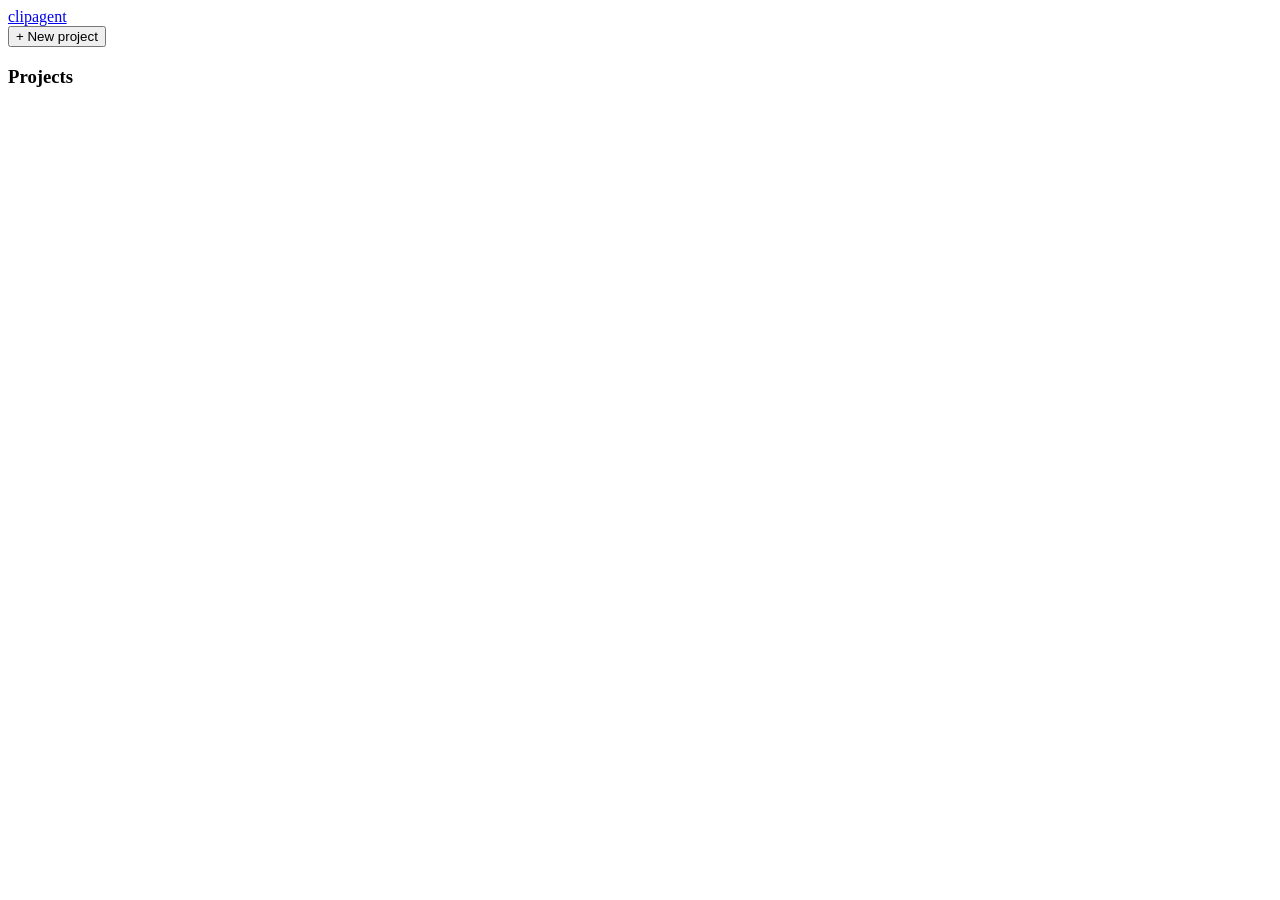
==== clipagent/web/static/index.html @ cf8b10f4 "Add speaker detection, split-screen, emoji, B-roll, posting, web UI and installers - Active-speaker " ====
<!doctype html>
<html lang="en">
<head>
  <meta charset="utf-8">
  <meta name="viewport" content="width=device-width, initial-scale=1">
  <title>clipagent</title>
  <link rel="stylesheet" href="/style.css">
</head>
<body>
  <header class="topbar">
    <a class="brand" href="#/">clip<span>agent</span></a>
    <div id="status-chips" class="chips"></div>
  </header>

  <div class="layout">
    <aside class="sidebar">
      <button class="btn primary block" id="new-project-btn">+ New project</button>
      <h3>Projects</h3>
      <ul id="job-list" class="job-list"></ul>
    </aside>

    <main id="main"></main>
  </div>

  <!-- New project -->
  <template id="tpl-new">
    <section class="panel narrow">
      <h1>Make clips from a long video</h1>
      <form id="new-form">
        <label class="drop" id="drop">
          <input type="file" name="file" accept="video/*,audio/*" hidden>
          <strong>Drop a video here</strong> or click to choose a file
          <span class="filename"></span>
        </label>
        <div class="or">or</div>
        <input class="input" name="url" type="url" placeholder="Paste a YouTube, Vimeo, X or Twitch link">

        <details class="options" open>
          <summary>Options</summary>
          <div class="grid">
            <label>Clips <input class="input" type="number" name="num_clips" min="1" max="30"></label>
            <label>Min length (s) <input class="input" type="number" name="min_duration" min="5" max="170"></label>
            <label>Max length (s) <input class="input" type="number" name="max_duration" min="10" max="180"></label>
            <label>Layout
              <select class="input" name="layout">
                <option value="auto">Auto</option>
                <option value="crop">Follow speaker</option>
                <option value="split">Split screen</option>
                <option value="blur">Full frame + blur</option>
              </select>
            </label>
            <label>Transcription
              <select class="input" name="whisper_model">
                <option value="base">Fast (base)</option>
                <option value="small">Balanced (small)</option>
                <option value="medium">Accurate (medium)</option>
                <option value="large-v3">Best (large-v3)</option>
              </select>
            </label>
            <label>Highlight colour <input class="input" type="color" name="caption_highlight"></label>
          </div>
          <div class="toggles">
            <label><input type="checkbox" name="use_llm"> Claude picks highlights</label>
            <label><input type="checkbox" name="captions"> Captions</label>
            <label><input type="checkbox" name="show_title"> Hook title</label>
            <label><input type="checkbox" name="emoji"> Emoji</label>
            <label><input type="checkbox" name="broll"> B-roll</label>
            <label><input type="checkbox" name="speaker_detection"> Speaker detection</label>
          </div>
        </details>
        <p class="error" id="new-error"></p>
        <button class="btn primary big" type="submit">Find clips</button>
      </form>
    </section>
  </template>

  <!-- Editor dialog -->
  <dialog id="editor" class="dialog wide">
    <form method="dialog" class="dialog-head">
      <h2>Edit clip</h2>
      <button class="btn ghost" value="close">✕</button>
    </form>
    <div class="editor">
      <div class="editor-left">
        <video id="ed-source" controls preload="metadata"></video>
        <div class="range-row">
          <label>Start <input class="input" id="ed-start" type="number" step="0.1"></label>
          <button class="btn" id="ed-set-start" type="button">Set to playhead</button>
          <label>End <input class="input" id="ed-end" type="number" step="0.1"></label>
          <button class="btn" id="ed-set-end" type="button">Set to playhead</button>
          <button class="btn" id="ed-preview" type="button">▶ Preview</button>
          <span id="ed-length" class="muted"></span>
        </div>
        <p class="muted small">Click a word to jump there. Shift-click to set the clip's start/end to that word.</p>
        <div id="ed-transcript" class="transcript"></div>
      </div>
      <div class="editor-right">
        <label>Title <input class="input" id="ed-title" maxlength="100"></label>
        <label>Caption for posting <textarea class="input" id="ed-description" rows="3"></textarea></label>
        <label>Hashtags <input class="input" id="ed-hashtags" placeholder="comma separated"></label>
        <label>Layout
          <select class="input" id="ed-layout">
            <option value="">Project default</option>
            <option value="auto">Auto</option>
            <option value="crop">Follow speaker</option>
            <option value="split">Split screen</option>
            <option value="blur">Full frame + blur</option>
          </select>
        </label>
        <label>Highlight colour <input class="input" type="color" id="ed-highlight"></label>
        <div class="toggles col">
          <label><input type="checkbox" id="ed-captions"> Captions</label>
          <label><input type="checkbox" id="ed-show_title"> Hook title</label>
          <label><input type="checkbox" id="ed-emoji"> Emoji</label>
          <label><input type="checkbox" id="ed-broll"> B-roll</label>
        </div>
        <p class="error" id="ed-error"></p>
        <div class="row">
          <button class="btn primary" id="ed-save" type="button">Save &amp; re-render</button>
          <button class="btn" id="ed-save-new" type="button">Save as new clip</button>
        </div>
      </div>
    </div>
  </dialog>

  <!-- Publish dialog -->
  <dialog id="publisher" class="dialog">
    <form method="dialog" class="dialog-head">
      <h2>Post clip</h2>
      <button class="btn ghost" value="close">✕</button>
    </form>
    <div class="pub-body">
      <div id="pub-platforms" class="toggles col"></div>
      <label>Title <input class="input" id="pub-title" maxlength="100"></label>
      <label>Caption <textarea class="input" id="pub-description" rows="3"></textarea></label>
      <label>Hashtags <input class="input" id="pub-hashtags"></label>
      <label>Visibility
        <select class="input" id="pub-privacy">
          <option value="private">Private (review first)</option>
          <option value="unlisted">Unlisted</option>
          <option value="public">Public</option>
        </select>
      </label>
      <div id="pub-results"></div>
      <button class="btn primary" id="pub-go" type="button">Post</button>
    </div>
  </dialog>

  <!-- Login -->
  <dialog id="login" class="dialog">
    <form id="login-form" class="pub-body">
      <h2>Password</h2>
      <input class="input" type="password" name="password" autofocus>
      <p class="error" id="login-error"></p>
      <button class="btn primary">Sign in</button>
    </form>
  </dialog>

  <script src="/app.js"></script>
</body>
</html>
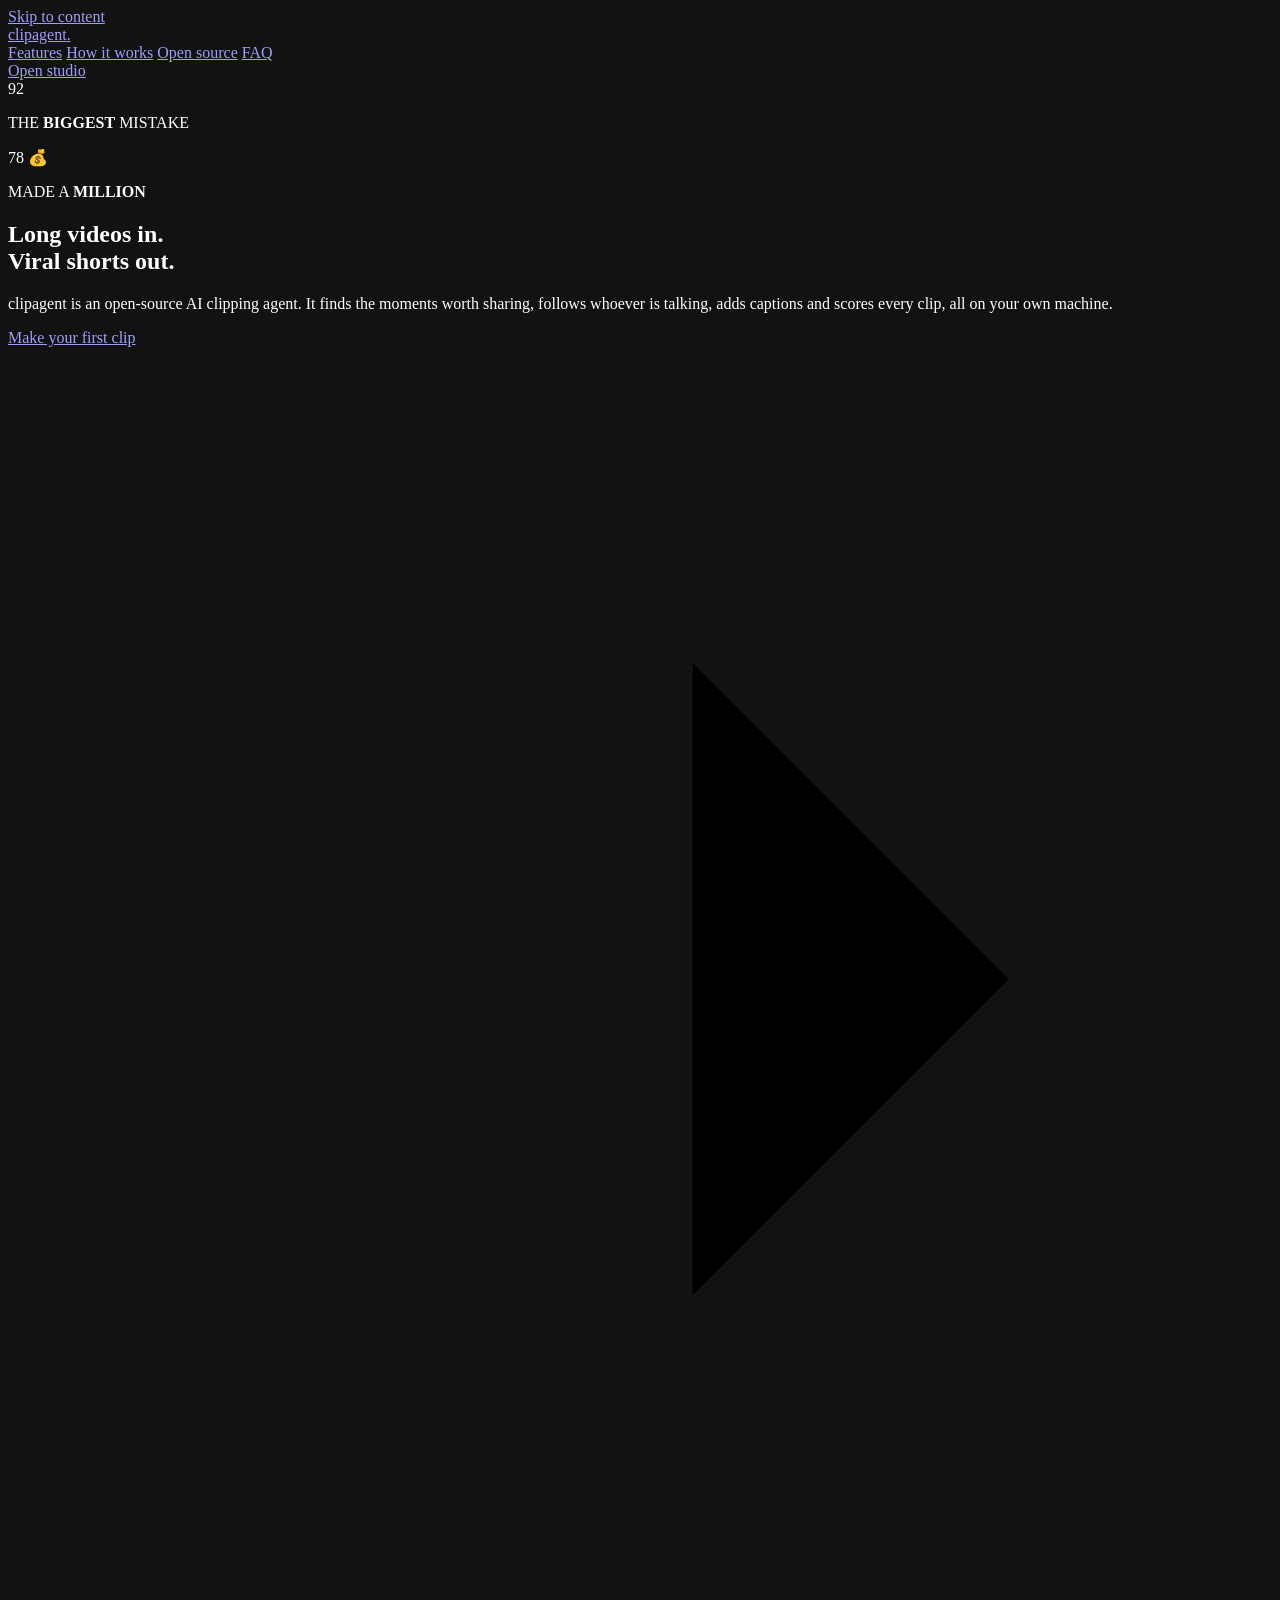
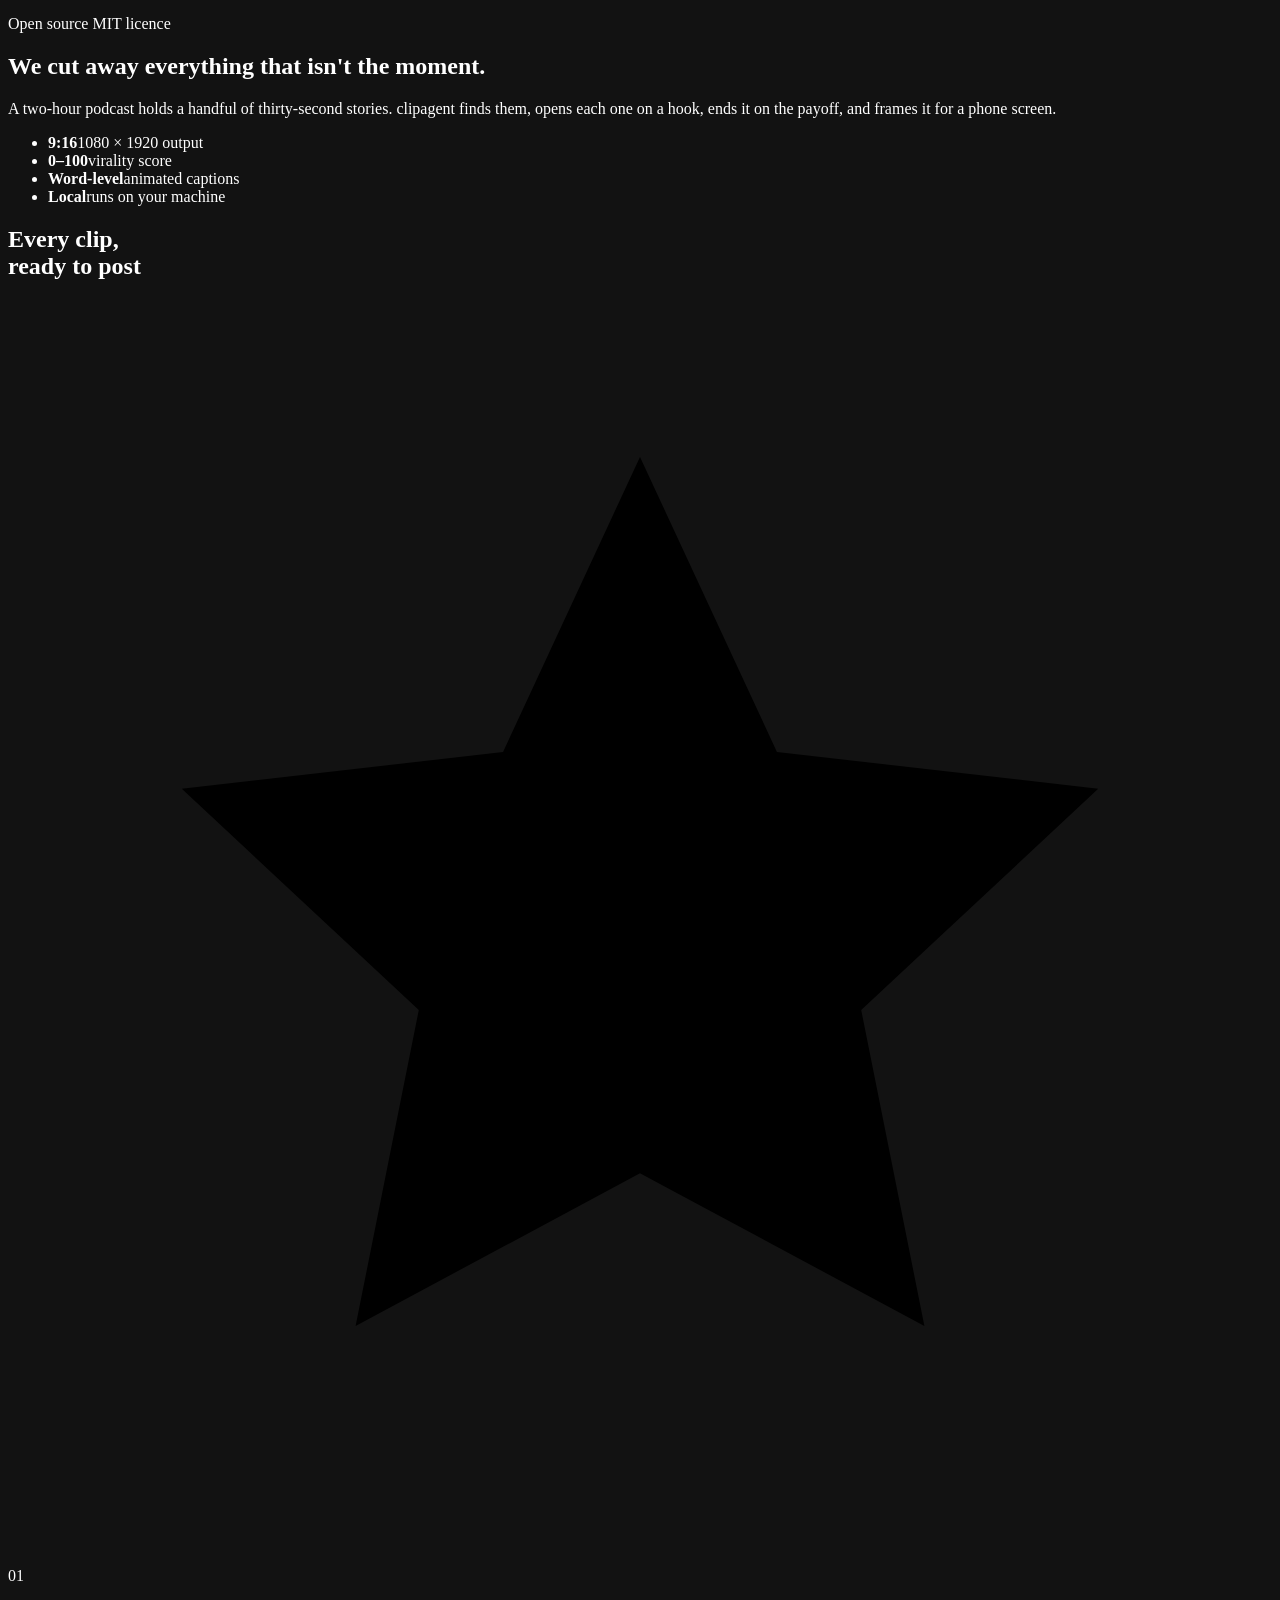
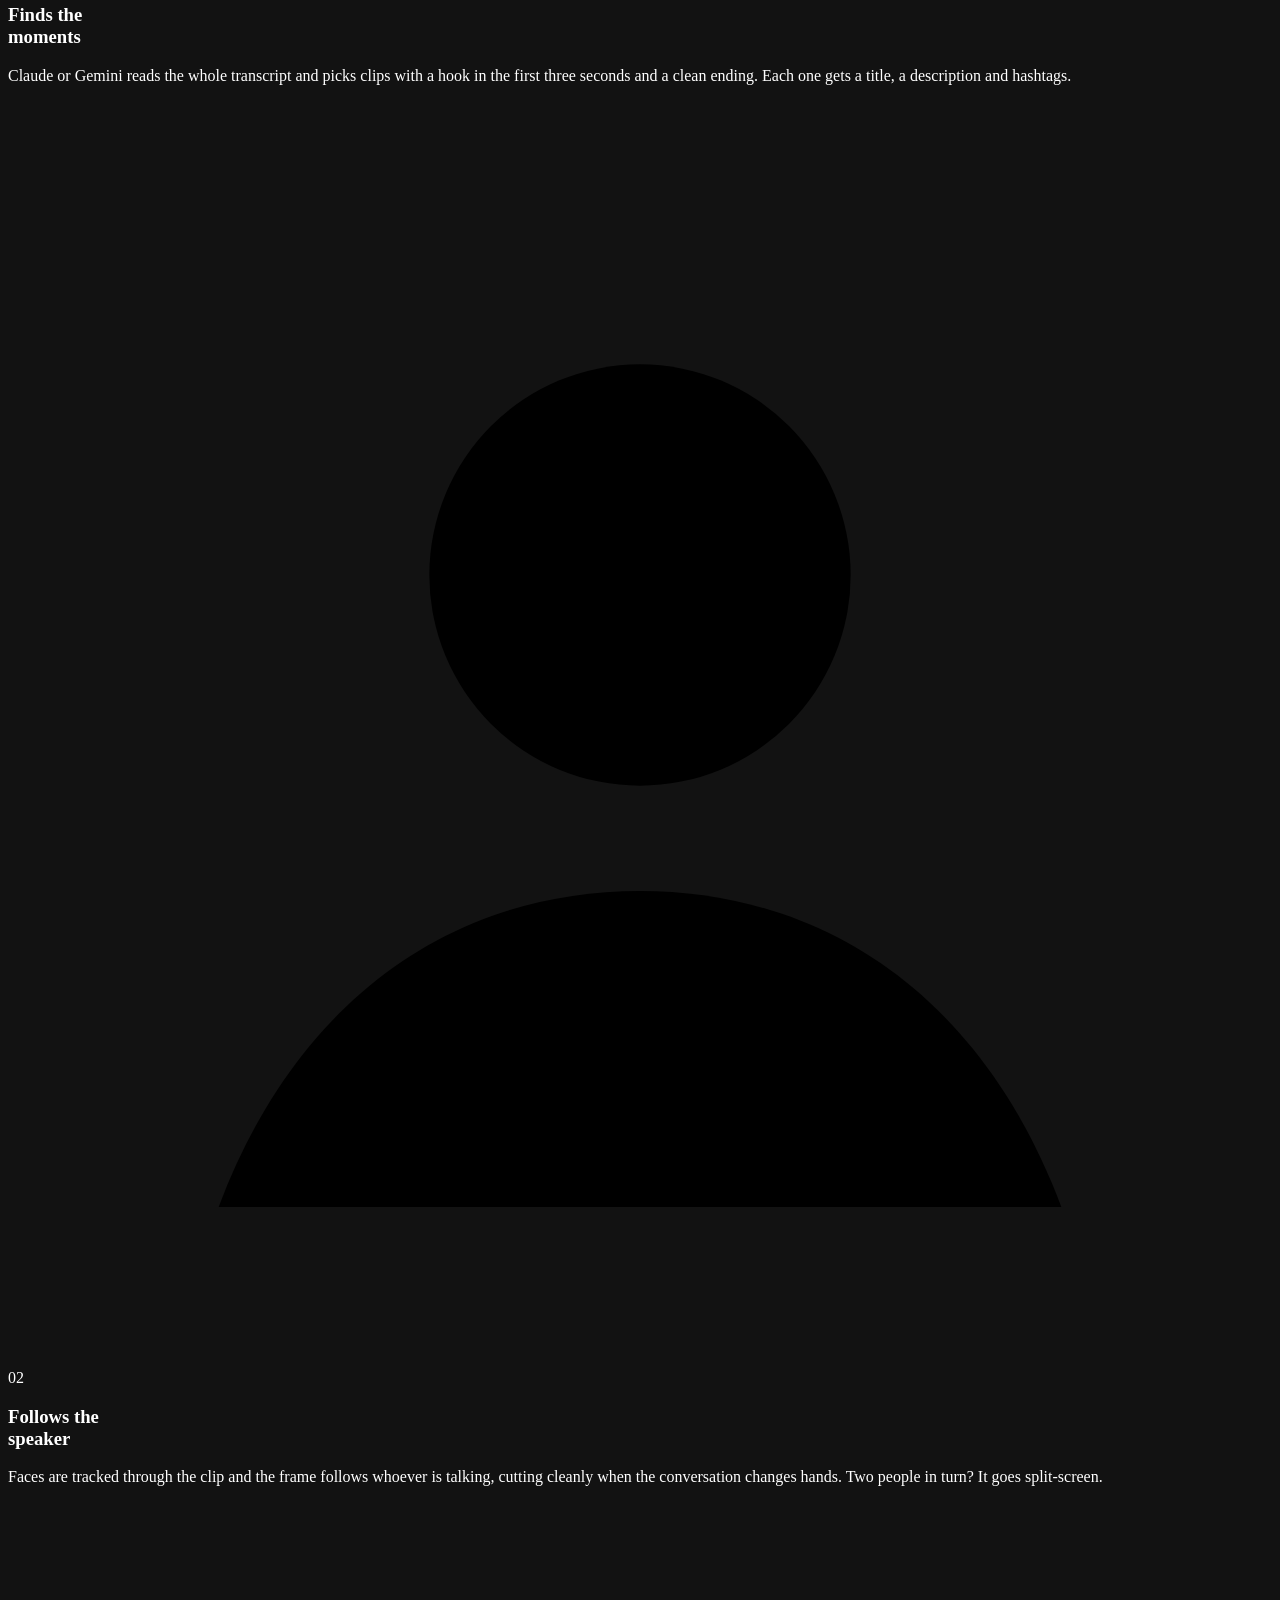
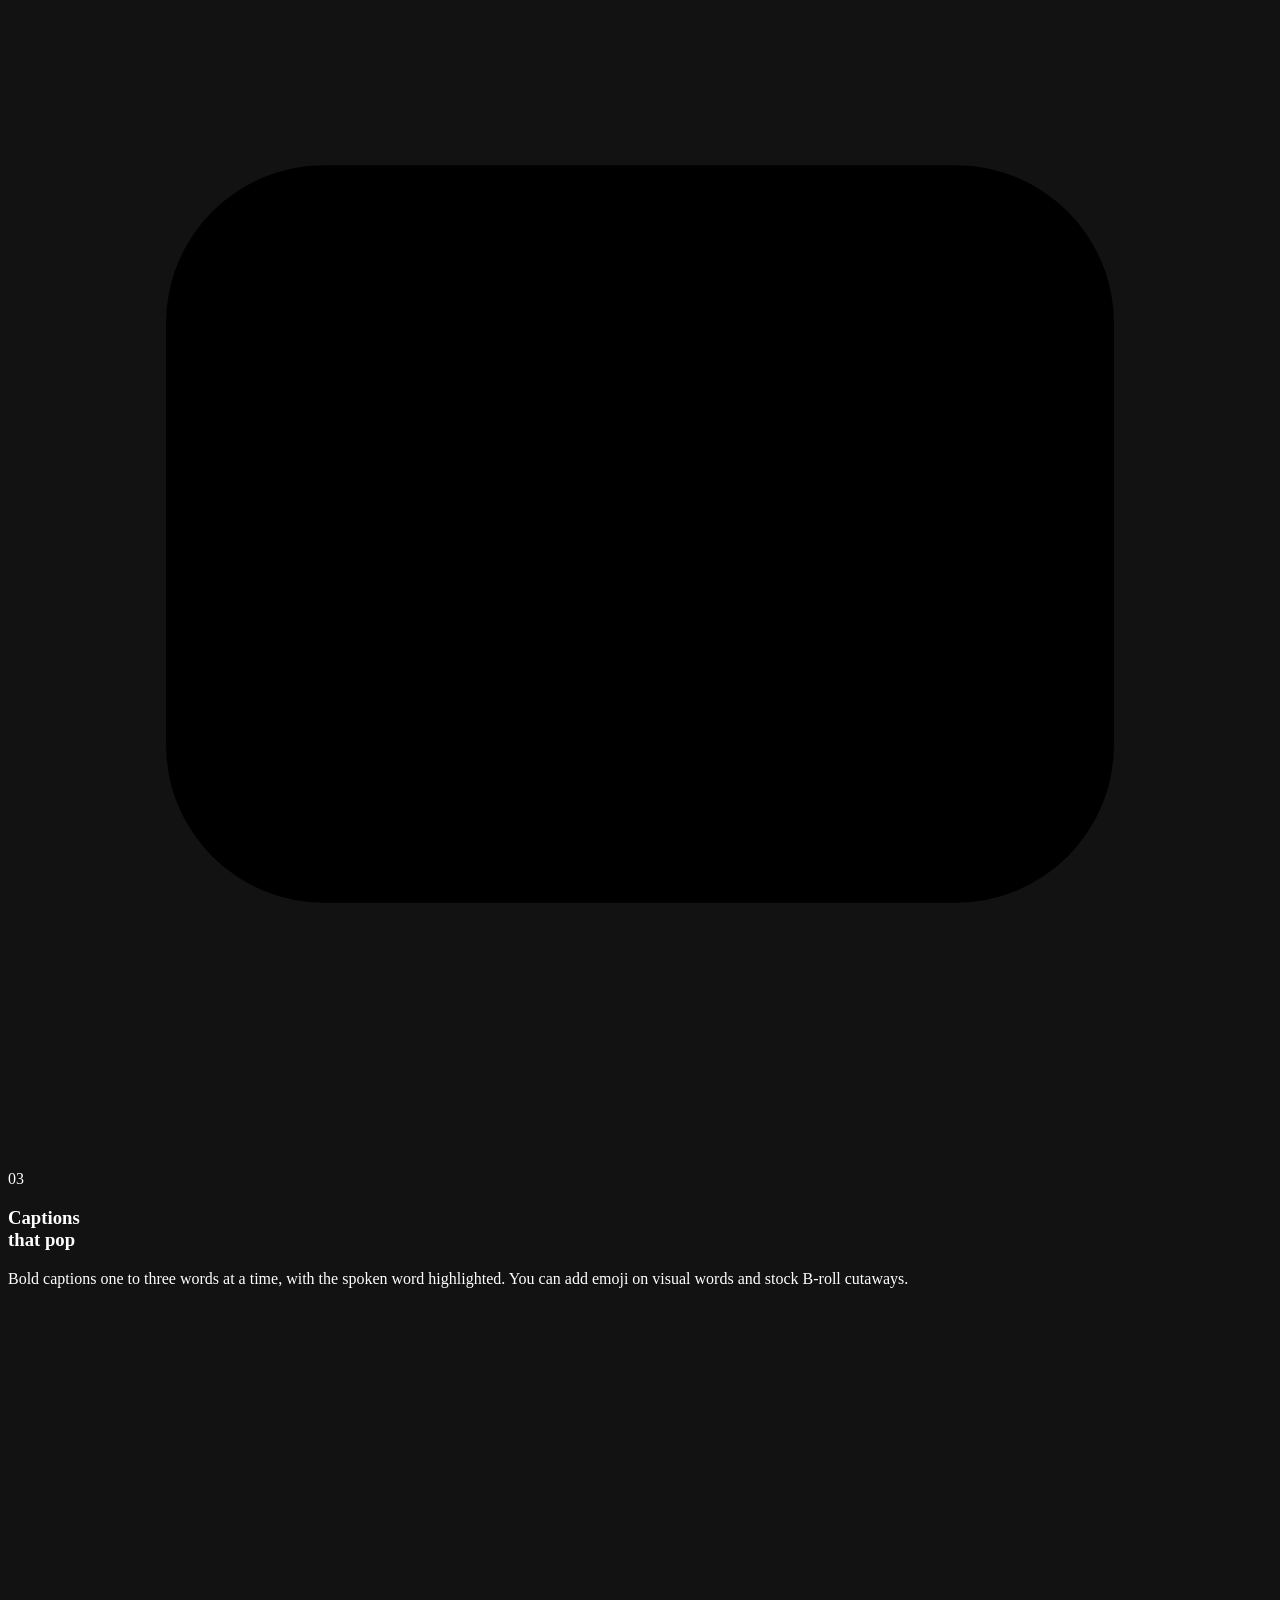
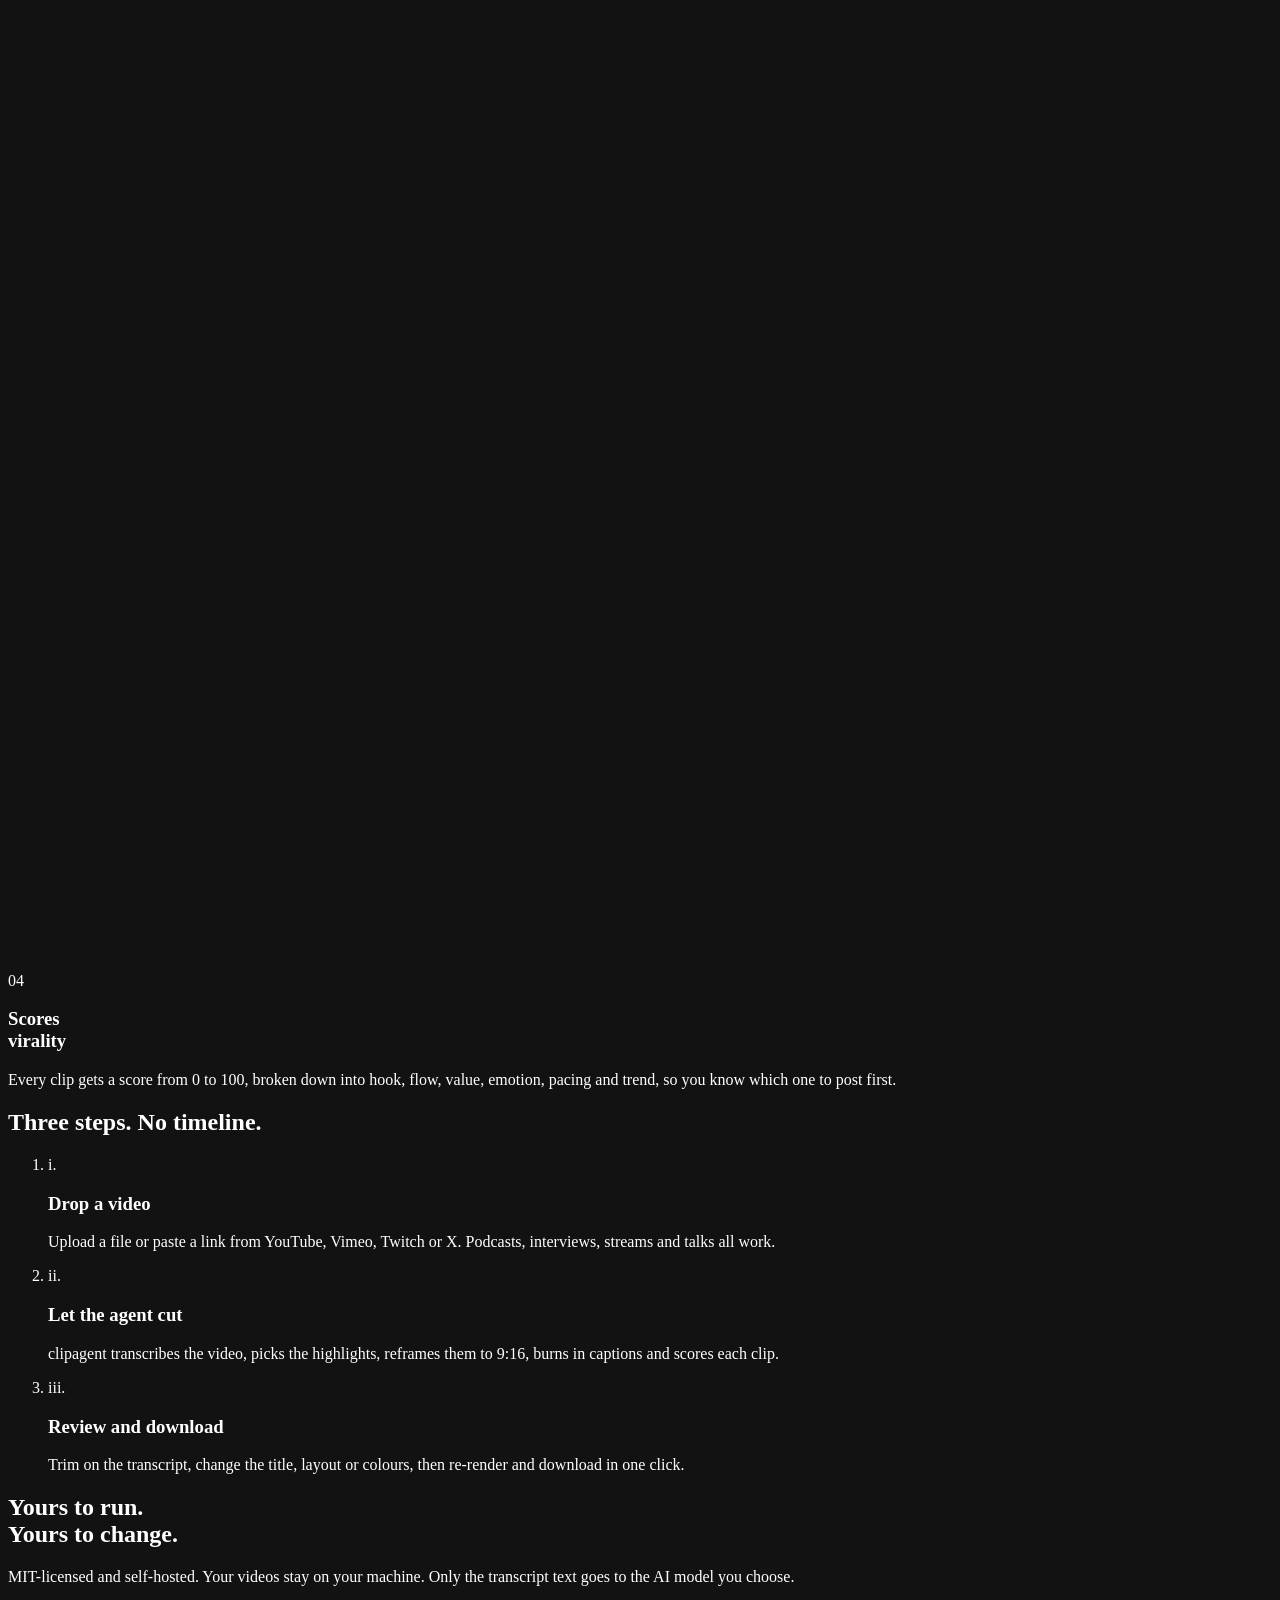
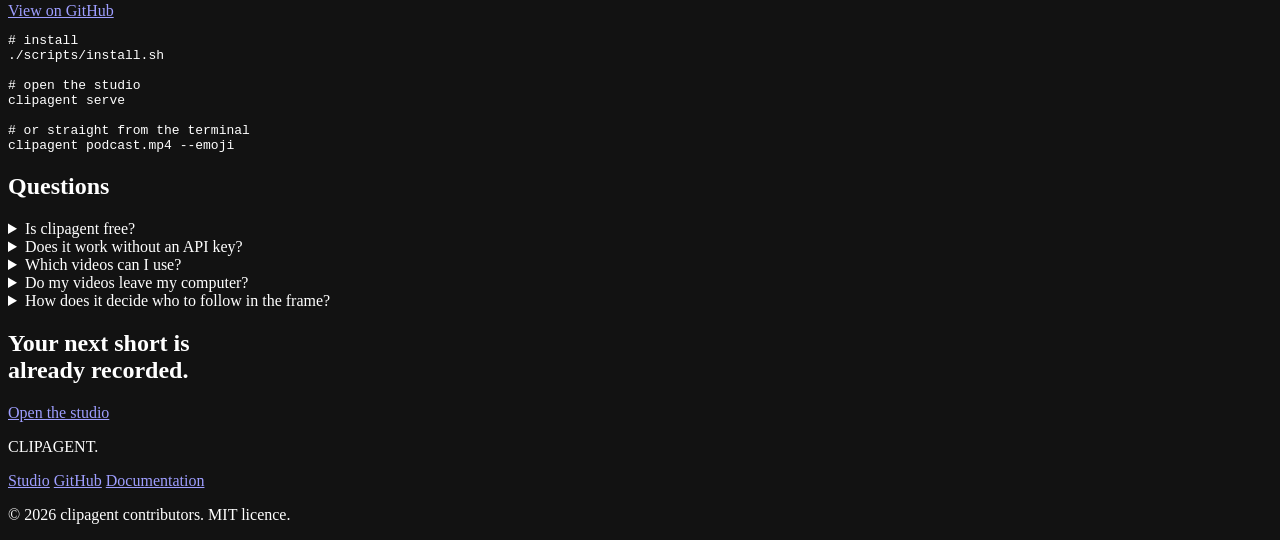
==== commit ad271404: "Redesign the web UI and add an SEO landing page - New design system (theme.css): #050505 / #FF4500 p" ====
--- a/clipagent/web/static/index.html
+++ b/clipagent/web/static/index.html
@@ -1,161 +1,329 @@
-<!doctype html>
-<html lang="en">
+<!DOCTYPE html>
+<html lang="en" class="no-js">
 <head>
-  <meta charset="utf-8">
-  <meta name="viewport" content="width=device-width, initial-scale=1">
-  <title>clipagent</title>
-  <link rel="stylesheet" href="/style.css">
+  <meta charset="UTF-8">
+  <meta name="viewport" content="width=device-width, initial-scale=1.0">
+  <title>clipagent: Open-Source AI Clipping Agent for Viral Shorts</title>
+  <meta name="description" content="Turn long videos into viral 9:16 shorts. AI finds the highlights, follows the speaker, adds animated captions and scores every clip. Free and open source.">
+  <meta name="robots" content="index, follow, max-image-preview:large">
+  <link rel="canonical" href="__BASE_URL__/">
+  <meta name="theme-color" content="#050505">
+  <meta name="color-scheme" content="dark">
+
+  <!-- Open Graph / social -->
+  <meta property="og:type" content="website">
+  <meta property="og:site_name" content="clipagent">
+  <meta property="og:title" content="clipagent: long videos in, viral shorts out">
+  <meta property="og:description" content="Open-source AI clipping agent: highlight detection, speaker-tracking 9:16 reframing, animated captions and a virality score for every clip.">
+  <meta property="og:url" content="__BASE_URL__/">
+  <meta property="og:image" content="__BASE_URL__/og.jpg">
+  <meta property="og:image:width" content="1200">
+  <meta property="og:image:height" content="630">
+  <meta property="og:image:alt" content="clipagent: long videos in, viral shorts out">
+  <meta name="twitter:card" content="summary_large_image">
+  <meta name="twitter:title" content="clipagent: long videos in, viral shorts out">
+  <meta name="twitter:description" content="Open-source AI clipping agent for podcasts, interviews and streams.">
+  <meta name="twitter:image" content="__BASE_URL__/og.jpg">
+
+  <link rel="icon" href="/favicon.svg" type="image/svg+xml">
+  <link rel="preconnect" href="https://fonts.googleapis.com">
+  <link rel="preconnect" href="https://fonts.gstatic.com" crossorigin>
+  <link href="https://fonts.googleapis.com/css2?family=Inter:wght@300;400;500;600&family=Playfair+Display:ital,wght@0,400;0,500;0,600;0,700;1,400&display=swap" rel="stylesheet">
+  <link rel="stylesheet" href="/theme.css">
+  <link rel="stylesheet" href="/landing.css">
+  <script>document.documentElement.classList.replace("no-js", "js");</script>
+
+  <script type="application/ld+json">
+  {
+    "@context": "https://schema.org",
+    "@type": "SoftwareApplication",
+    "name": "clipagent",
+    "description": "Open-source AI clipping agent that turns long videos into viral short-form clips. Detects highlights, reframes to 9:16 following the active speaker, adds animated captions and scores each clip for virality.",
+    "applicationCategory": "MultimediaApplication",
+    "applicationSubCategory": "Video editing",
+    "operatingSystem": "macOS, Linux, Windows, Docker",
+    "url": "__BASE_URL__/",
+    "image": "__BASE_URL__/og.jpg",
+    "license": "https://opensource.org/licenses/MIT",
+    "isAccessibleForFree": true,
+    "offers": { "@type": "Offer", "price": "0", "priceCurrency": "USD" },
+    "featureList": [
+      "AI highlight detection with Claude or Gemini",
+      "Virality score from 0 to 100 for every clip",
+      "Active-speaker tracking and 9:16 reframing",
+      "Split-screen layout for two-person conversations",
+      "Word-by-word animated captions with emoji",
+      "Automatic B-roll cutaways",
+      "Web editor to trim, restyle and re-render clips"
+    ],
+    "codeRepository": "https://github.com/nagadattasaikondoju-ship-it/cliping-agent-"
+  }
+  </script>
+  <script type="application/ld+json">
+  {
+    "@context": "https://schema.org",
+    "@type": "FAQPage",
+    "mainEntity": [
+      { "@type": "Question", "name": "Is clipagent free?",
+        "acceptedAnswer": { "@type": "Answer", "text": "Yes. clipagent is open source under the MIT licence and runs on your own computer or server. If you add an AI key, you pay Anthropic or Google directly for the few requests it makes per video." } },
+      { "@type": "Question", "name": "Does clipagent work without an API key?",
+        "acceptedAnswer": { "@type": "Answer", "text": "Yes. Without a key, clipagent picks clips with its built-in scorer, which looks at hooks, pacing, payoff phrases and audio energy. An Anthropic (Claude) or Google (Gemini) key makes the picks noticeably better and adds titles, descriptions and hashtags." } },
+      { "@type": "Question", "name": "Which videos can I use?",
+        "acceptedAnswer": { "@type": "Answer", "text": "Any video or audio file ffmpeg can read (MP4, MOV, MKV, WebM, MP3 and more), or a link from YouTube, Vimeo, Twitch, X and the other sites yt-dlp supports." } },
+      { "@type": "Question", "name": "Do my videos leave my computer?",
+        "acceptedAnswer": { "@type": "Answer", "text": "No. Transcription, face tracking and rendering all happen locally. If you set an AI key, only the transcript text is sent to Claude or Gemini to choose highlights." } },
+      { "@type": "Question", "name": "How does clipagent decide who to follow in the frame?",
+        "acceptedAnswer": { "@type": "Answer", "text": "It tracks every face, measures how much each mouth moves while there is speech in the audio, and points a smoothed virtual camera at whoever is talking. When two people take turns, it can switch to a split-screen layout." } }
+    ]
+  }
+  </script>
 </head>
 <body>
-  <header class="topbar">
-    <a class="brand" href="#/">clip<span>agent</span></a>
-    <div id="status-chips" class="chips"></div>
+  <div class="noise-overlay" aria-hidden="true"></div>
+  <a class="skip-link" href="#main">Skip to content</a>
+
+  <header>
+    <nav id="main-nav" class="site-nav" aria-label="Main">
+      <div class="container nav-inner">
+        <a href="/" class="logo font-serif" aria-label="clipagent home">clipagent<span class="dot">.</span></a>
+        <div class="nav-links">
+          <a href="#features">Features</a>
+          <a href="#how-it-works">How it works</a>
+          <a href="#open-source">Open source</a>
+          <a href="#faq">FAQ</a>
+        </div>
+        <a href="/app" class="pill pill-white">Open studio</a>
+      </div>
+    </nav>
   </header>
 
-  <div class="layout">
-    <aside class="sidebar">
-      <button class="btn primary block" id="new-project-btn">+ New project</button>
-      <h3>Projects</h3>
-      <ul id="job-list" class="job-list"></ul>
-    </aside>
-
-    <main id="main"></main>
-  </div>
-
-  <!-- New project -->
-  <template id="tpl-new">
-    <section class="panel narrow">
-      <h1>Make clips from a long video</h1>
-      <form id="new-form">
-        <label class="drop" id="drop">
-          <input type="file" name="file" accept="video/*,audio/*" hidden>
-          <strong>Drop a video here</strong> or click to choose a file
-          <span class="filename"></span>
-        </label>
-        <div class="or">or</div>
-        <input class="input" name="url" type="url" placeholder="Paste a YouTube, Vimeo, X or Twitch link">
-
-        <details class="options" open>
-          <summary>Options</summary>
-          <div class="grid">
-            <label>Clips <input class="input" type="number" name="num_clips" min="1" max="30"></label>
-            <label>Min length (s) <input class="input" type="number" name="min_duration" min="5" max="170"></label>
-            <label>Max length (s) <input class="input" type="number" name="max_duration" min="10" max="180"></label>
-            <label>Layout
-              <select class="input" name="layout">
-                <option value="auto">Auto</option>
-                <option value="crop">Follow speaker</option>
-                <option value="split">Split screen</option>
-                <option value="blur">Full frame + blur</option>
-              </select>
-            </label>
-            <label>Transcription
-              <select class="input" name="whisper_model">
-                <option value="base">Fast (base)</option>
-                <option value="small">Balanced (small)</option>
-                <option value="medium">Accurate (medium)</option>
-                <option value="large-v3">Best (large-v3)</option>
-              </select>
-            </label>
-            <label>Highlight colour <input class="input" type="color" name="caption_highlight"></label>
-          </div>
-          <div class="toggles">
-            <label><input type="checkbox" name="use_llm"> Claude picks highlights</label>
-            <label><input type="checkbox" name="captions"> Captions</label>
-            <label><input type="checkbox" name="show_title"> Hook title</label>
-            <label><input type="checkbox" name="emoji"> Emoji</label>
-            <label><input type="checkbox" name="broll"> B-roll</label>
-            <label><input type="checkbox" name="speaker_detection"> Speaker detection</label>
-          </div>
-        </details>
-        <p class="error" id="new-error"></p>
-        <button class="btn primary big" type="submit">Find clips</button>
-      </form>
-    </section>
-  </template>
-
-  <!-- Editor dialog -->
-  <dialog id="editor" class="dialog wide">
-    <form method="dialog" class="dialog-head">
-      <h2>Edit clip</h2>
-      <button class="btn ghost" value="close">✕</button>
-    </form>
-    <div class="editor">
-      <div class="editor-left">
-        <video id="ed-source" controls preload="metadata"></video>
-        <div class="range-row">
-          <label>Start <input class="input" id="ed-start" type="number" step="0.1"></label>
-          <button class="btn" id="ed-set-start" type="button">Set to playhead</button>
-          <label>End <input class="input" id="ed-end" type="number" step="0.1"></label>
-          <button class="btn" id="ed-set-end" type="button">Set to playhead</button>
-          <button class="btn" id="ed-preview" type="button">▶ Preview</button>
-          <span id="ed-length" class="muted"></span>
-        </div>
-        <p class="muted small">Click a word to jump there. Shift-click to set the clip's start/end to that word.</p>
-        <div id="ed-transcript" class="transcript"></div>
-      </div>
-      <div class="editor-right">
-        <label>Title <input class="input" id="ed-title" maxlength="100"></label>
-        <label>Caption for posting <textarea class="input" id="ed-description" rows="3"></textarea></label>
-        <label>Hashtags <input class="input" id="ed-hashtags" placeholder="comma separated"></label>
-        <label>Layout
-          <select class="input" id="ed-layout">
-            <option value="">Project default</option>
-            <option value="auto">Auto</option>
-            <option value="crop">Follow speaker</option>
-            <option value="split">Split screen</option>
-            <option value="blur">Full frame + blur</option>
-          </select>
-        </label>
-        <label>Highlight colour <input class="input" type="color" id="ed-highlight"></label>
-        <div class="toggles col">
-          <label><input type="checkbox" id="ed-captions"> Captions</label>
-          <label><input type="checkbox" id="ed-show_title"> Hook title</label>
-          <label><input type="checkbox" id="ed-emoji"> Emoji</label>
-          <label><input type="checkbox" id="ed-broll"> B-roll</label>
-        </div>
-        <p class="error" id="ed-error"></p>
-        <div class="row">
-          <button class="btn primary" id="ed-save" type="button">Save &amp; re-render</button>
-          <button class="btn" id="ed-save-new" type="button">Save as new clip</button>
-        </div>
+  <main id="main">
+    <!-- Hero -->
+    <section class="hero" aria-labelledby="hero-title">
+      <div class="hero-atmosphere" aria-hidden="true">
+        <div class="glow glow-a"></div>
+        <div class="glow glow-b"></div>
+        <div class="hero-fade"></div>
+      </div>
+
+      <!-- Floating clip mockups (decorative) -->
+      <div class="float-phone float-left animate-float-left" aria-hidden="true">
+        <div class="phone">
+          <div class="phone-scene scene-a"></div>
+          <span class="phone-score hot">92</span>
+          <p class="phone-caption">THE <b>BIGGEST</b> MISTAKE</p>
+        </div>
+      </div>
+      <div class="float-phone float-right animate-float-right" aria-hidden="true">
+        <div class="phone">
+          <div class="phone-scene scene-b"></div>
+          <span class="phone-score">78</span>
+          <span class="phone-emoji">💰</span>
+          <p class="phone-caption">MADE A <b>MILLION</b></p>
+        </div>
+      </div>
+
+      <div class="container hero-content">
+        <div id="hero-content-wrapper" class="hero-wrapper">
+          <div class="reveal">
+            <h1 id="hero-title" class="hero-title font-serif">
+              Long videos in.<br>
+              <span class="italic light">Viral shorts out.</span>
+            </h1>
+          </div>
+          <div class="reveal" style="transition-delay: 200ms">
+            <p class="hero-sub">
+              clipagent is an open-source AI clipping agent. It finds the moments worth sharing, follows whoever is talking, adds captions and scores every clip, all on your own machine.
+            </p>
+          </div>
+          <div class="reveal hero-actions" style="transition-delay: 400ms">
+            <a href="/app" class="glass-pill group">
+              <span class="glass-glow" aria-hidden="true"></span>
+              <span class="glass-inner">Make your first clip <svg class="icon" viewBox="0 0 24 24" aria-hidden="true"><path d="M5 12h14M13 6l6 6-6 6"/></svg></span>
+            </a>
+            <div class="meta-line">
+              <span>Open source</span>
+              <span class="sep" aria-hidden="true"></span>
+              <span>MIT licence</span>
+              <span class="sep" aria-hidden="true"></span>
+              <time id="current-time"></time>
+            </div>
+          </div>
+        </div>
+      </div>
+    </section>
+
+    <!-- Mission -->
+    <section class="section mission" aria-labelledby="mission-title">
+      <div class="container">
+        <div class="narrow center reveal">
+          <h2 id="mission-title" class="mission-title font-serif">We cut away everything that isn't the moment.</h2>
+          <p class="mission-sub">
+            A two-hour podcast holds a handful of thirty-second stories. clipagent finds them, opens each one on a hook, ends it on the payoff, and frames it for a phone screen.
+          </p>
+        </div>
+        <ul class="spec-strip" aria-label="Specifications">
+          <li class="reveal"><strong>9:16</strong><span>1080 × 1920 output</span></li>
+          <li class="reveal" style="transition-delay: 100ms"><strong>0–100</strong><span>virality score</span></li>
+          <li class="reveal" style="transition-delay: 200ms"><strong>Word-level</strong><span>animated captions</span></li>
+          <li class="reveal" style="transition-delay: 300ms"><strong>Local</strong><span>runs on your machine</span></li>
+        </ul>
+      </div>
+    </section>
+
+    <!-- Features -->
+    <section id="features" class="section works" aria-labelledby="features-title">
+      <div class="container rel">
+        <div class="reveal works-head">
+          <h2 id="features-title" class="display font-serif center">Every clip,<br><span class="italic">ready to post</span></h2>
+        </div>
+
+        <div class="card-grid">
+          <div class="parallax-card-down">
+            <article class="reveal feature-card card-red">
+              <div class="card-top">
+                <span class="card-icon"><svg class="icon" viewBox="0 0 24 24" aria-hidden="true"><path d="M12 3l2.6 5.6 6.1.7-4.5 4.2 1.2 6L12 16.6 6.6 19.5l1.2-6-4.5-4.2 6.1-.7z"/></svg></span>
+                <span class="card-num">01</span>
+              </div>
+              <div>
+                <h3 class="card-title font-serif">Finds the<br>moments</h3>
+                <p class="card-text">Claude or Gemini reads the whole transcript and picks clips with a hook in the first three seconds and a clean ending. Each one gets a title, a description and hashtags.</p>
+              </div>
+              <div class="card-rule"></div>
+            </article>
+          </div>
+
+          <div class="parallax-card-up offset">
+            <article class="reveal feature-card card-black" style="transition-delay: 150ms">
+              <div class="card-top">
+                <span class="card-icon"><svg class="icon" viewBox="0 0 24 24" aria-hidden="true"><circle cx="12" cy="9" r="4"/><path d="M4 21c1.5-4 4.5-6 8-6s6.5 2 8 6"/></svg></span>
+                <span class="card-num">02</span>
+              </div>
+              <div>
+                <h3 class="card-title font-serif">Follows the<br>speaker</h3>
+                <p class="card-text">Faces are tracked through the clip and the frame follows whoever is talking, cutting cleanly when the conversation changes hands. Two people in turn? It goes split-screen.</p>
+              </div>
+              <div class="card-rule"></div>
+            </article>
+          </div>
+
+          <div class="parallax-card-down">
+            <article class="reveal feature-card card-black">
+              <div class="card-top">
+                <span class="card-icon"><svg class="icon" viewBox="0 0 24 24" aria-hidden="true"><rect x="3" y="5" width="18" height="14" rx="3"/><path d="M7 12h4M13 12h4M7 15.5h7"/></svg></span>
+                <span class="card-num">03</span>
+              </div>
+              <div>
+                <h3 class="card-title font-serif">Captions<br>that pop</h3>
+                <p class="card-text">Bold captions one to three words at a time, with the spoken word highlighted. You can add emoji on visual words and stock B-roll cutaways.</p>
+              </div>
+              <div class="card-rule"></div>
+            </article>
+          </div>
+
+          <div class="parallax-card-up offset">
+            <article class="reveal feature-card card-red" style="transition-delay: 150ms">
+              <div class="card-top">
+                <span class="card-icon"><svg class="icon" viewBox="0 0 24 24" aria-hidden="true"><path d="M4 19V9M10 19V5M16 19v-7M22 19H2"/></svg></span>
+                <span class="card-num">04</span>
+              </div>
+              <div>
+                <h3 class="card-title font-serif">Scores<br>virality</h3>
+                <p class="card-text">Every clip gets a score from 0 to 100, broken down into hook, flow, value, emotion, pacing and trend, so you know which one to post first.</p>
+              </div>
+              <div class="card-rule"></div>
+            </article>
+          </div>
+        </div>
+      </div>
+      <div class="dot-pattern" aria-hidden="true"></div>
+    </section>
+
+    <!-- How it works -->
+    <section id="how-it-works" class="section" aria-labelledby="how-title">
+      <div class="container">
+        <h2 id="how-title" class="display-sm font-serif center reveal">Three steps. <span class="italic">No timeline.</span></h2>
+        <ol class="steps">
+          <li class="step reveal">
+            <span class="step-num font-serif">i.</span>
+            <h3>Drop a video</h3>
+            <p>Upload a file or paste a link from YouTube, Vimeo, Twitch or X. Podcasts, interviews, streams and talks all work.</p>
+          </li>
+          <li class="step reveal" style="transition-delay: 150ms">
+            <span class="step-num font-serif">ii.</span>
+            <h3>Let the agent cut</h3>
+            <p>clipagent transcribes the video, picks the highlights, reframes them to 9:16, burns in captions and scores each clip.</p>
+          </li>
+          <li class="step reveal" style="transition-delay: 300ms">
+            <span class="step-num font-serif">iii.</span>
+            <h3>Review and download</h3>
+            <p>Trim on the transcript, change the title, layout or colours, then re-render and download in one click.</p>
+          </li>
+        </ol>
+      </div>
+    </section>
+
+    <!-- Open source -->
+    <section id="open-source" class="section" aria-labelledby="oss-title">
+      <div class="container oss">
+        <div class="reveal">
+          <h2 id="oss-title" class="display-sm font-serif">Yours to run.<br><span class="italic">Yours to change.</span></h2>
+          <p class="muted-lg">MIT-licensed and self-hosted. Your videos stay on your machine. Only the transcript text goes to the AI model you choose.</p>
+          <a class="pill pill-white" href="https://github.com/nagadattasaikondoju-ship-it/cliping-agent-" rel="noopener">View on GitHub</a>
+        </div>
+        <pre class="terminal reveal" style="transition-delay: 150ms" aria-label="Install commands"><code><span class="c"># install</span>
+./scripts/install.sh
+
+<span class="c"># open the studio</span>
+clipagent serve
+
+<span class="c"># or straight from the terminal</span>
+clipagent podcast.mp4 --emoji</code></pre>
+      </div>
+    </section>
+
+    <!-- FAQ -->
+    <section id="faq" class="section" aria-labelledby="faq-title">
+      <div class="container narrow">
+        <h2 id="faq-title" class="display-sm font-serif center reveal">Questions</h2>
+        <div class="faq">
+          <details class="reveal"><summary>Is clipagent free?</summary>
+            <p>Yes. It's open source under the MIT licence and runs on your own computer or server. If you add an AI key, you pay Anthropic or Google directly for the few requests it makes per video.</p></details>
+          <details class="reveal"><summary>Does it work without an API key?</summary>
+            <p>Yes. Without a key, a built-in scorer picks clips by looking at hooks, pacing, payoff phrases and audio energy. A Claude or Gemini key makes the picks noticeably better and adds titles, descriptions and hashtags.</p></details>
+          <details class="reveal"><summary>Which videos can I use?</summary>
+            <p>Any video or audio file ffmpeg can read (MP4, MOV, MKV, WebM, MP3 and more), or a link from YouTube, Vimeo, Twitch, X and the other sites yt-dlp supports.</p></details>
+          <details class="reveal"><summary>Do my videos leave my computer?</summary>
+            <p>No. Transcription, face tracking and rendering all happen locally. If you set an AI key, only the transcript text is sent to Claude or Gemini to choose highlights.</p></details>
+          <details class="reveal"><summary>How does it decide who to follow in the frame?</summary>
+            <p>It tracks every face, measures how much each mouth moves while there is speech, and points a smoothed virtual camera at whoever is talking. When two people take turns, it can switch to split-screen.</p></details>
+        </div>
+      </div>
+    </section>
+
+    <!-- CTA -->
+    <section class="section cta" aria-labelledby="cta-title">
+      <div class="container center reveal">
+        <h2 id="cta-title" class="display font-serif">Your next short is<br><span class="italic">already recorded.</span></h2>
+        <a href="/app" class="pill pill-white pill-lg">Open the studio</a>
+      </div>
+    </section>
+  </main>
+
+  <footer class="site-footer">
+    <div class="container footer-inner">
+      <p class="wordmark" aria-hidden="true">CLIPAGENT.</p>
+      <div class="footer-links">
+        <nav aria-label="Footer">
+          <a href="/app">Studio</a>
+          <a href="https://github.com/nagadattasaikondoju-ship-it/cliping-agent-" rel="noopener">GitHub</a>
+          <a href="https://github.com/nagadattasaikondoju-ship-it/cliping-agent-#readme" rel="noopener">Documentation</a>
+        </nav>
+        <p class="fine">© <span id="year">2026</span> clipagent contributors. MIT licence.</p>
       </div>
     </div>
-  </dialog>
-
-  <!-- Publish dialog -->
-  <dialog id="publisher" class="dialog">
-    <form method="dialog" class="dialog-head">
-      <h2>Post clip</h2>
-      <button class="btn ghost" value="close">✕</button>
-    </form>
-    <div class="pub-body">
-      <div id="pub-platforms" class="toggles col"></div>
-      <label>Title <input class="input" id="pub-title" maxlength="100"></label>
-      <label>Caption <textarea class="input" id="pub-description" rows="3"></textarea></label>
-      <label>Hashtags <input class="input" id="pub-hashtags"></label>
-      <label>Visibility
-        <select class="input" id="pub-privacy">
-          <option value="private">Private (review first)</option>
-          <option value="unlisted">Unlisted</option>
-          <option value="public">Public</option>
-        </select>
-      </label>
-      <div id="pub-results"></div>
-      <button class="btn primary" id="pub-go" type="button">Post</button>
-    </div>
-  </dialog>
-
-  <!-- Login -->
-  <dialog id="login" class="dialog">
-    <form id="login-form" class="pub-body">
-      <h2>Password</h2>
-      <input class="input" type="password" name="password" autofocus>
-      <p class="error" id="login-error"></p>
-      <button class="btn primary">Sign in</button>
-    </form>
-  </dialog>
-
-  <script src="/app.js"></script>
+  </footer>
+
+  <script src="/landing.js" defer></script>
 </body>
 </html>
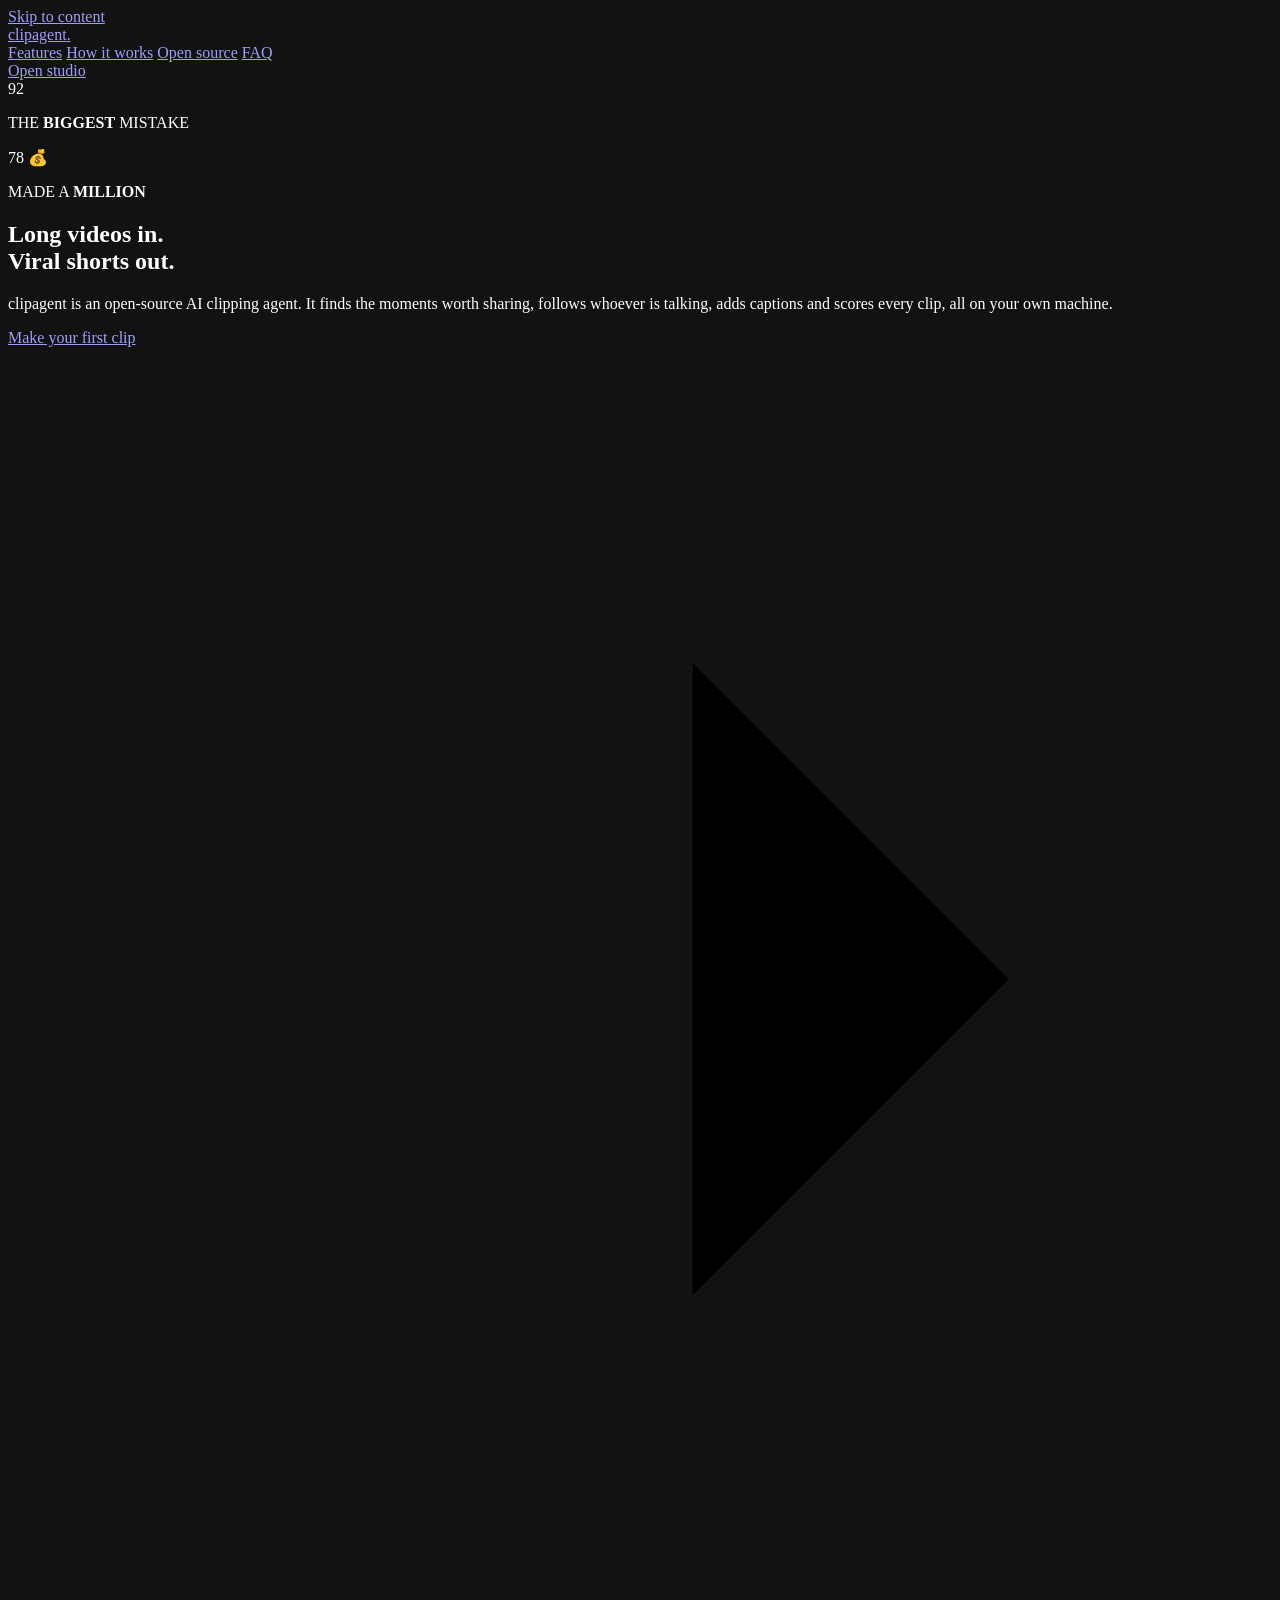
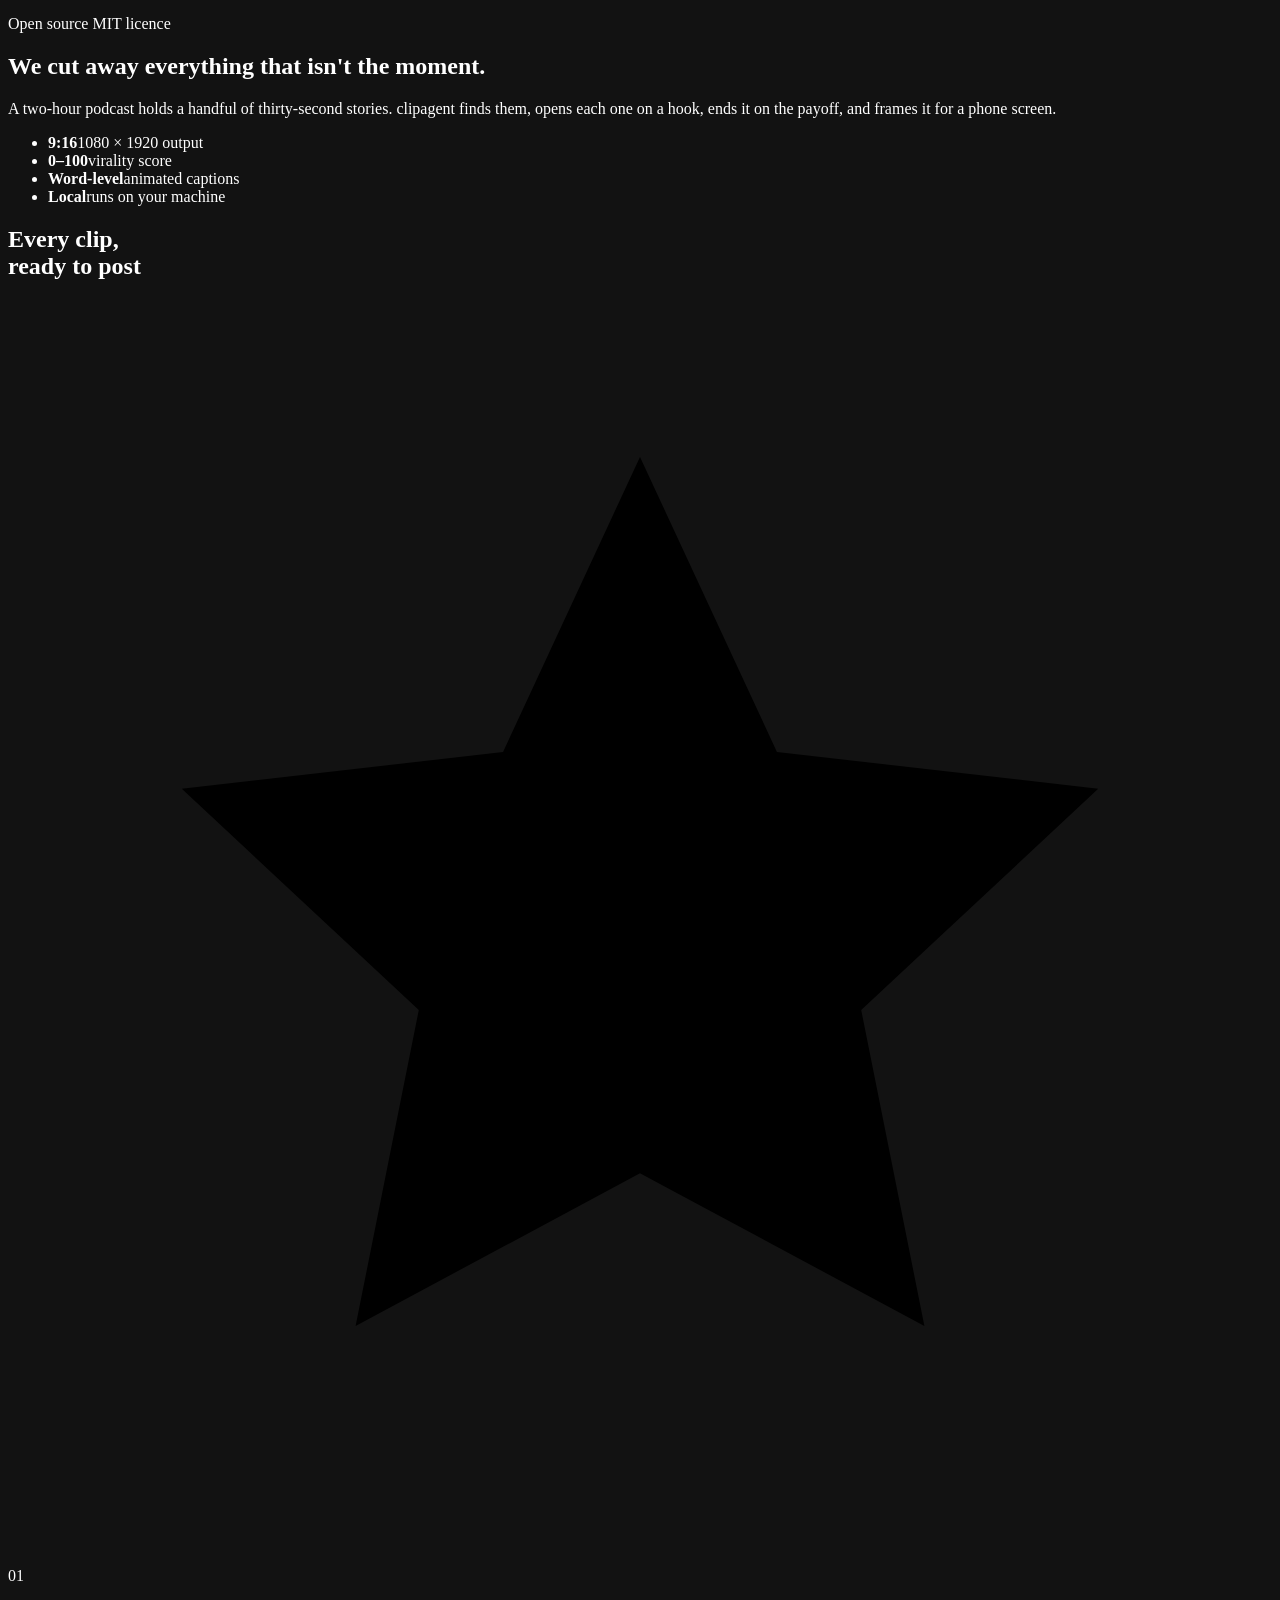
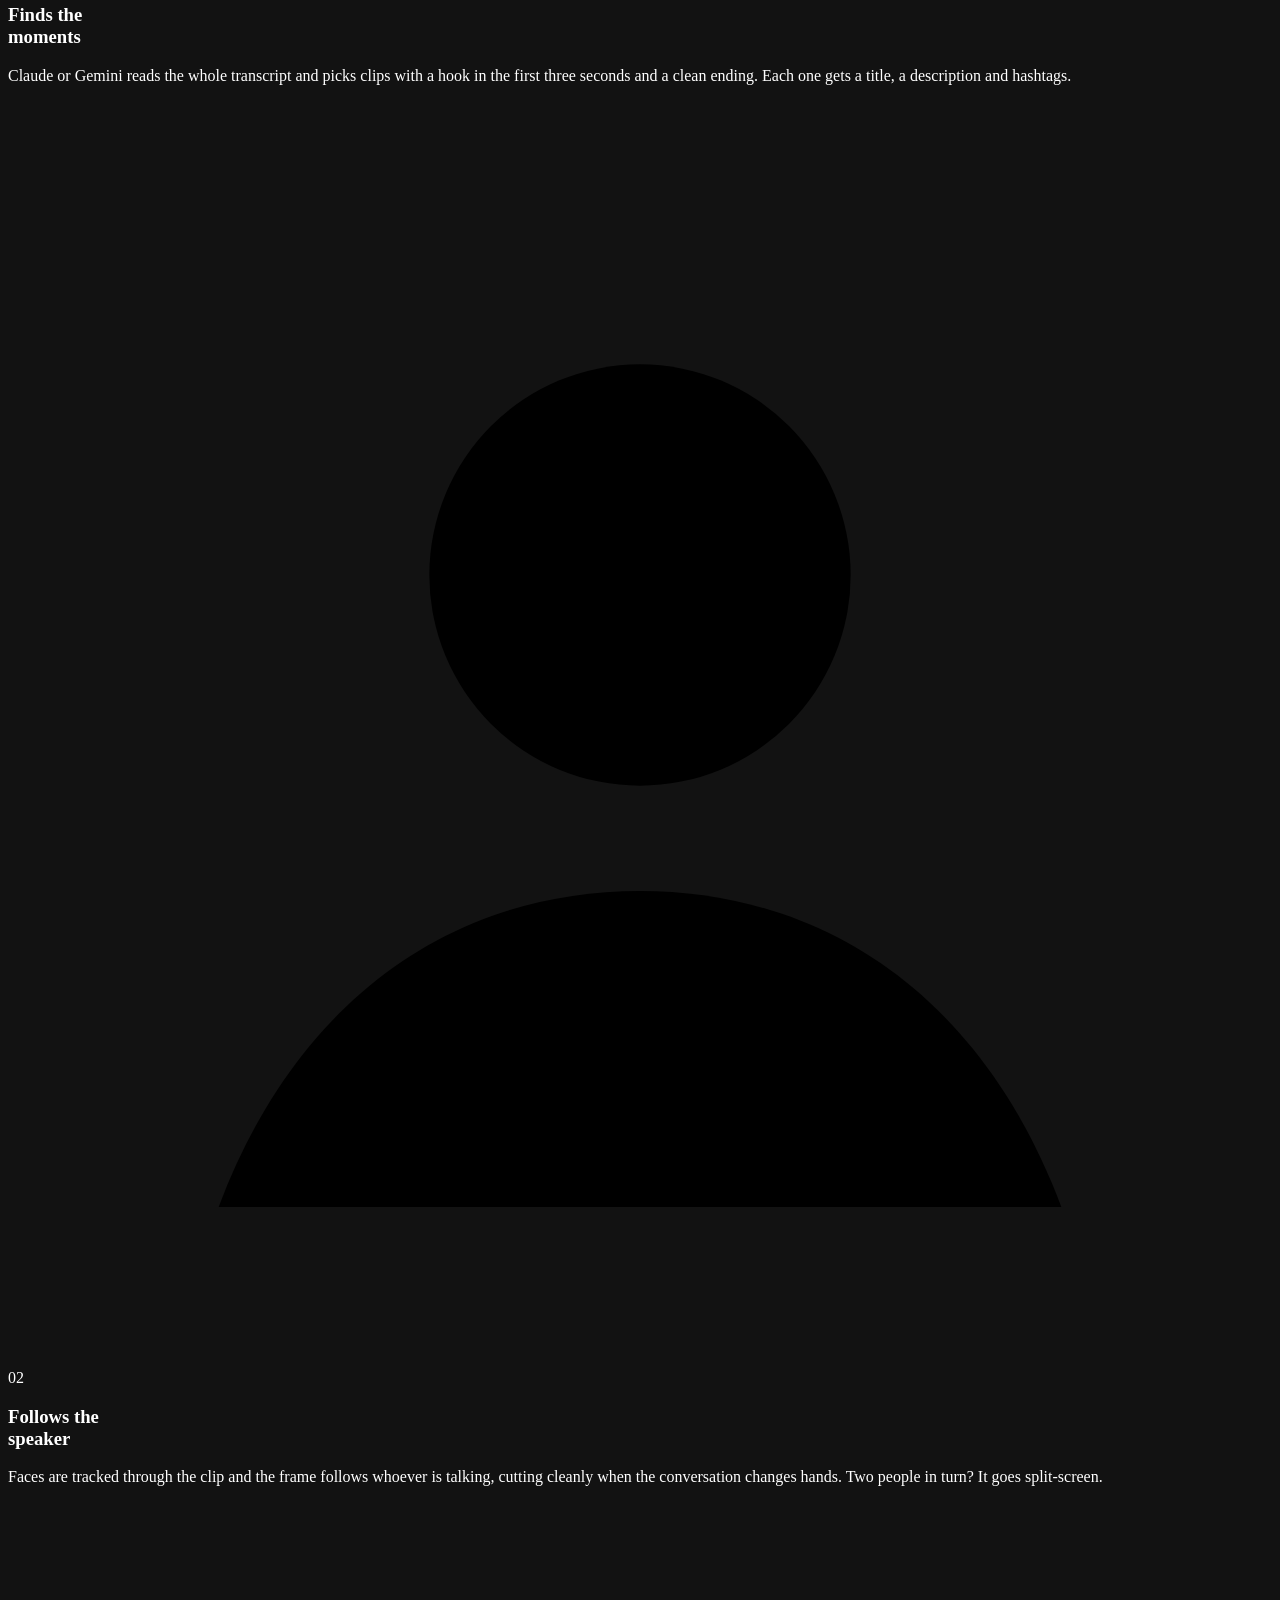
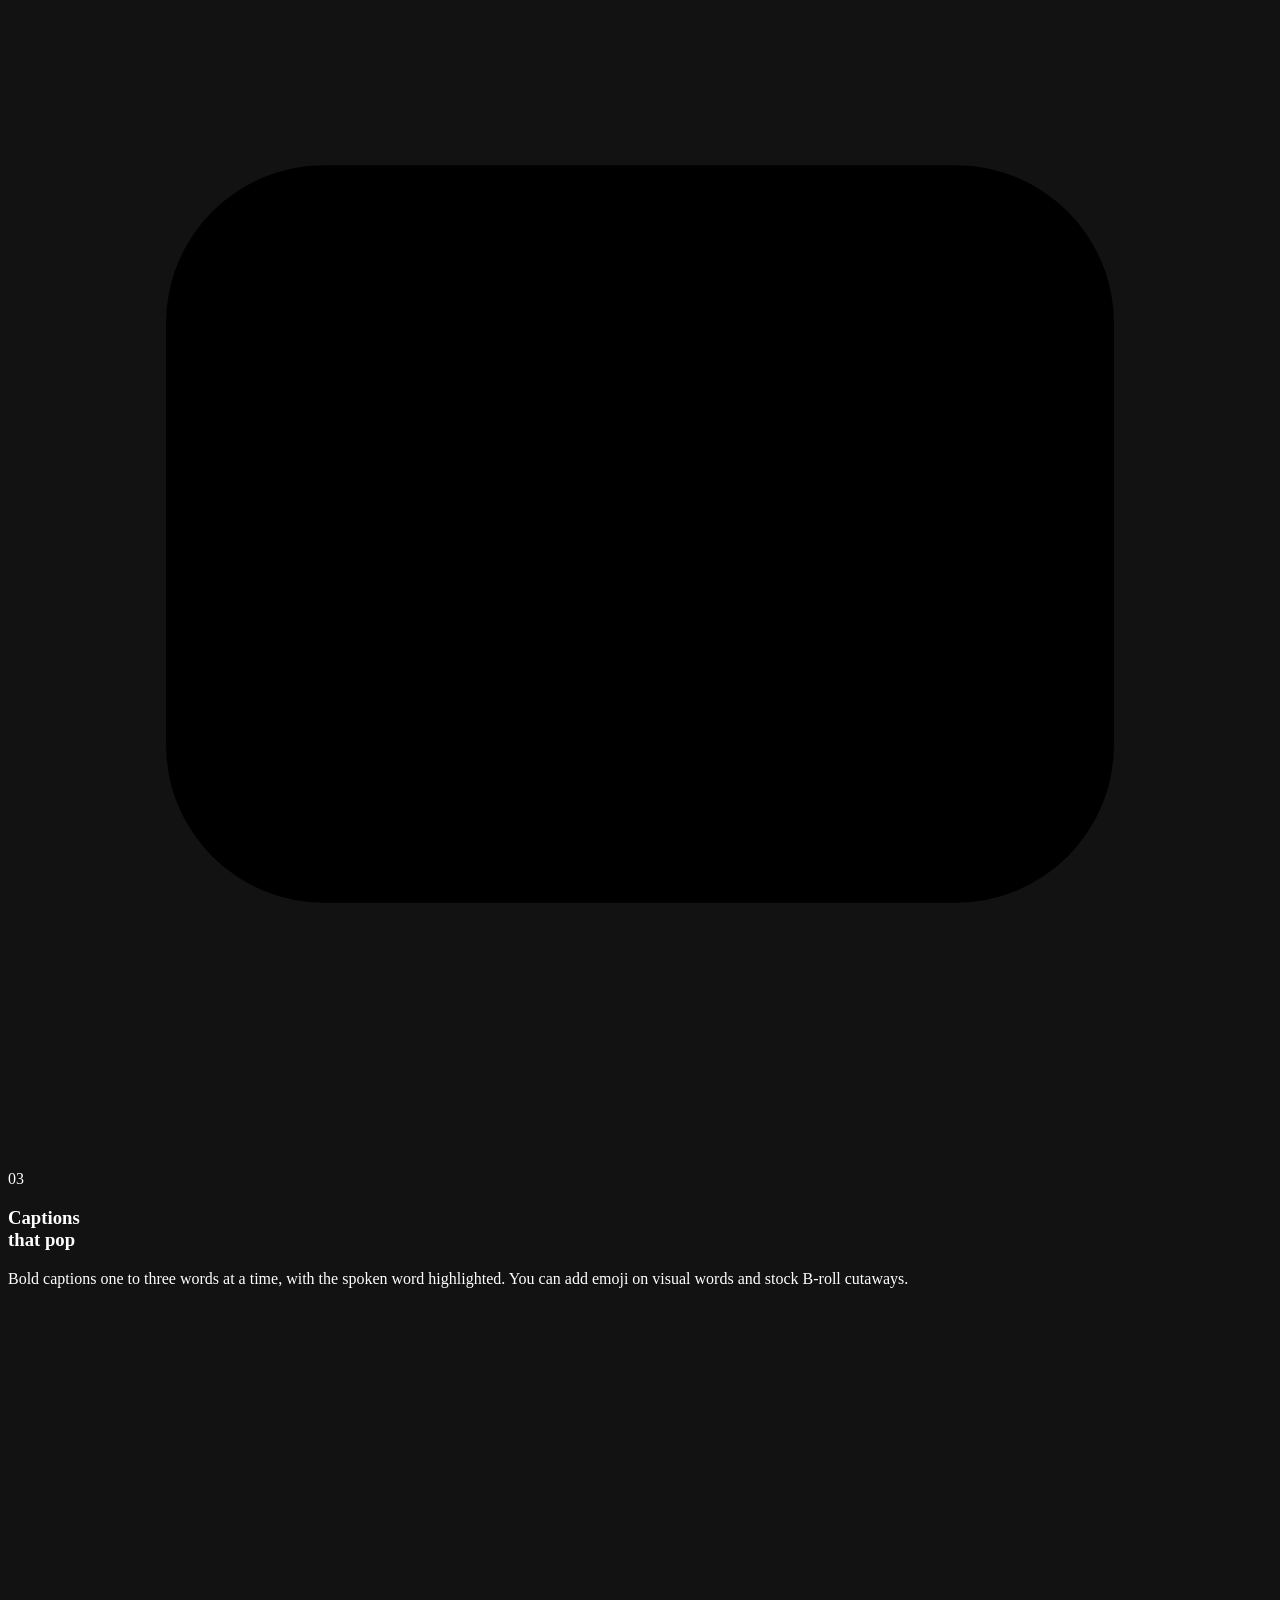
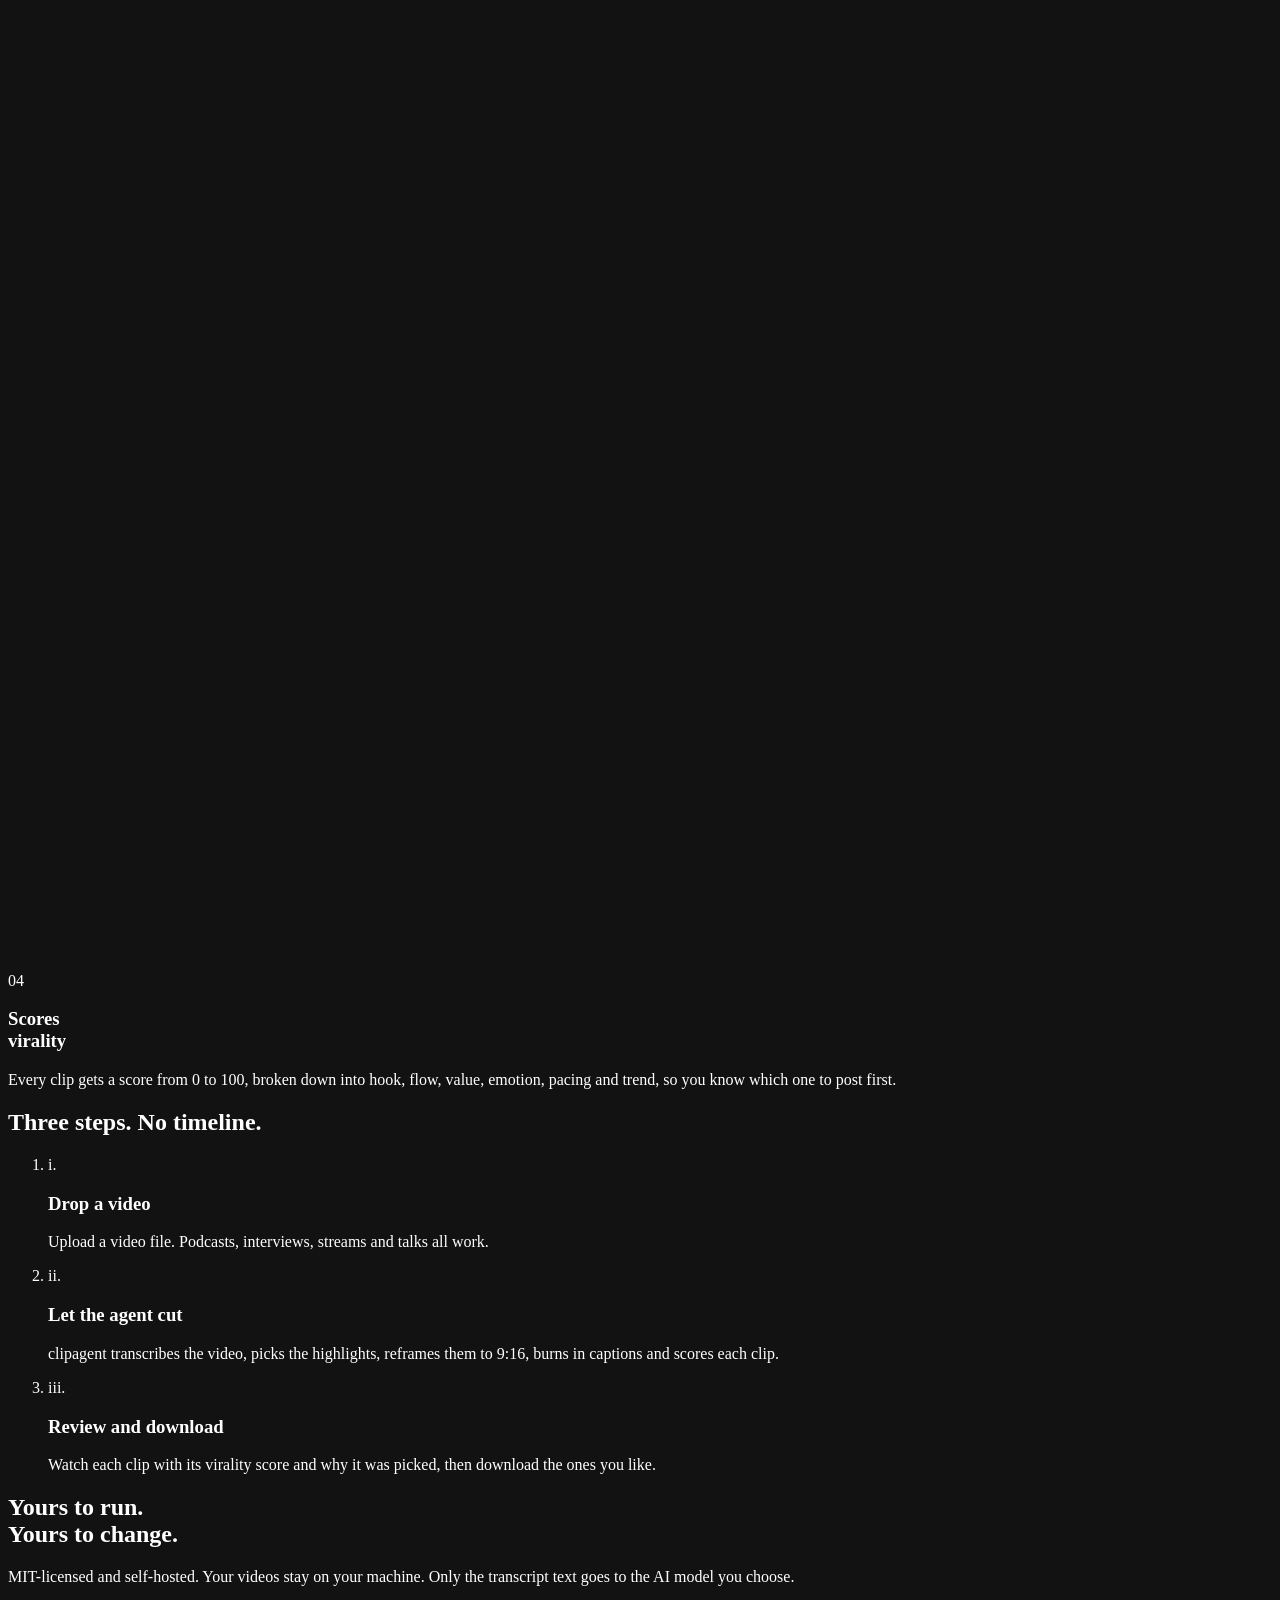
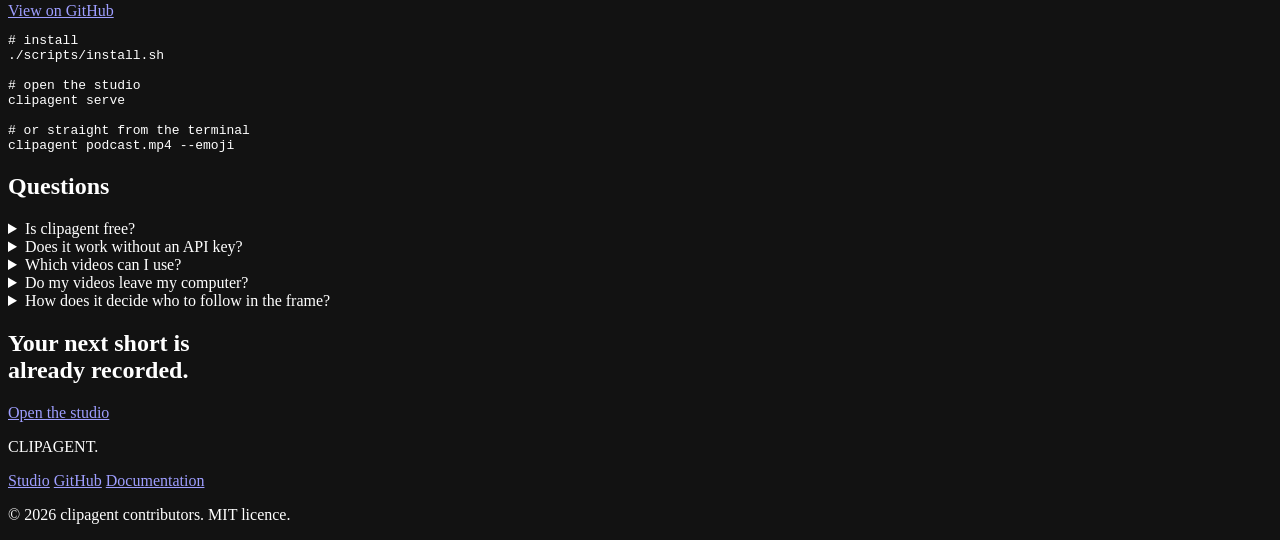
==== commit b775485a: "Turn off links and clip editing on the public studio The hosted studio now takes uploaded files only" ====
--- a/clipagent/web/static/index.html
+++ b/clipagent/web/static/index.html
@@ -54,7 +54,7 @@
       "Split-screen layout for two-person conversations",
       "Word-by-word animated captions with emoji",
       "Automatic B-roll cutaways",
-      "Web editor to trim, restyle and re-render clips"
+      "Web studio to review, score and download clips"
     ],
     "codeRepository": "https://github.com/nagadattasaikondoju-ship-it/cliping-agent-"
   }
@@ -69,7 +69,7 @@
       { "@type": "Question", "name": "Does clipagent work without an API key?",
         "acceptedAnswer": { "@type": "Answer", "text": "Yes. Without a key, clipagent picks clips with its built-in scorer, which looks at hooks, pacing, payoff phrases and audio energy. An Anthropic (Claude) or Google (Gemini) key makes the picks noticeably better and adds titles, descriptions and hashtags." } },
       { "@type": "Question", "name": "Which videos can I use?",
-        "acceptedAnswer": { "@type": "Answer", "text": "Any video or audio file ffmpeg can read (MP4, MOV, MKV, WebM, MP3 and more), or a link from YouTube, Vimeo, Twitch, X and the other sites yt-dlp supports." } },
+        "acceptedAnswer": { "@type": "Answer", "text": "Any video or audio file ffmpeg can read (MP4, MOV, MKV, WebM, MP3 and more). Links from YouTube, Vimeo, Twitch and X work when you run clipagent yourself." } },
       { "@type": "Question", "name": "Do my videos leave my computer?",
         "acceptedAnswer": { "@type": "Answer", "text": "No. Transcription, face tracking and rendering all happen locally. If you set an AI key, only the transcript text is sent to Claude or Gemini to choose highlights." } },
       { "@type": "Question", "name": "How does clipagent decide who to follow in the frame?",
@@ -247,7 +247,7 @@
           <li class="step reveal">
             <span class="step-num font-serif">i.</span>
             <h3>Drop a video</h3>
-            <p>Upload a file or paste a link from YouTube, Vimeo, Twitch or X. Podcasts, interviews, streams and talks all work.</p>
+            <p>Upload a video file. Podcasts, interviews, streams and talks all work.</p>
           </li>
           <li class="step reveal" style="transition-delay: 150ms">
             <span class="step-num font-serif">ii.</span>
@@ -257,7 +257,7 @@
           <li class="step reveal" style="transition-delay: 300ms">
             <span class="step-num font-serif">iii.</span>
             <h3>Review and download</h3>
-            <p>Trim on the transcript, change the title, layout or colours, then re-render and download in one click.</p>
+            <p>Watch each clip with its virality score and why it was picked, then download the ones you like.</p>
           </li>
         </ol>
       </div>
@@ -292,7 +292,7 @@
           <details class="reveal"><summary>Does it work without an API key?</summary>
             <p>Yes. Without a key, a built-in scorer picks clips by looking at hooks, pacing, payoff phrases and audio energy. A Claude or Gemini key makes the picks noticeably better and adds titles, descriptions and hashtags.</p></details>
           <details class="reveal"><summary>Which videos can I use?</summary>
-            <p>Any video or audio file ffmpeg can read (MP4, MOV, MKV, WebM, MP3 and more), or a link from YouTube, Vimeo, Twitch, X and the other sites yt-dlp supports.</p></details>
+            <p>Any video or audio file ffmpeg can read (MP4, MOV, MKV, WebM, MP3 and more). Links from YouTube, Vimeo, Twitch and X work when you run clipagent yourself.</p></details>
           <details class="reveal"><summary>Do my videos leave my computer?</summary>
             <p>No. Transcription, face tracking and rendering all happen locally. If you set an AI key, only the transcript text is sent to Claude or Gemini to choose highlights.</p></details>
           <details class="reveal"><summary>How does it decide who to follow in the frame?</summary>
